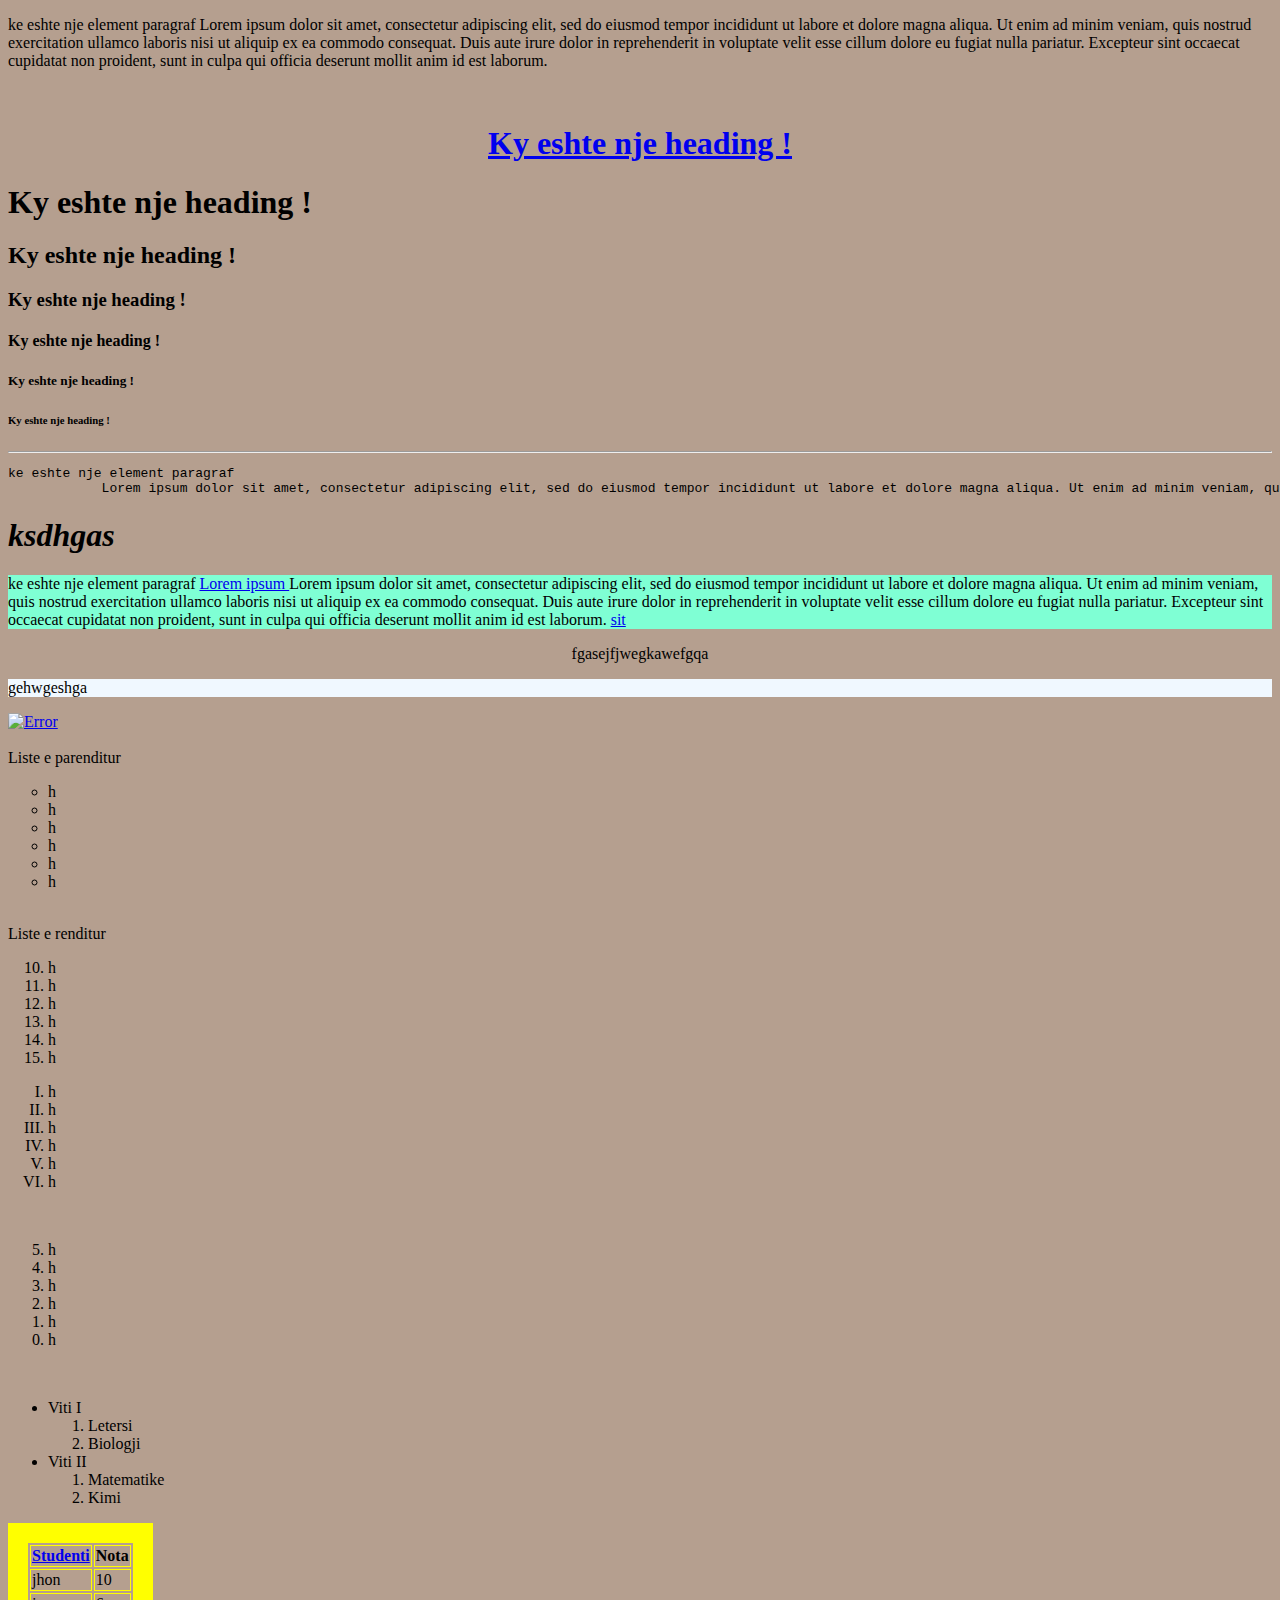
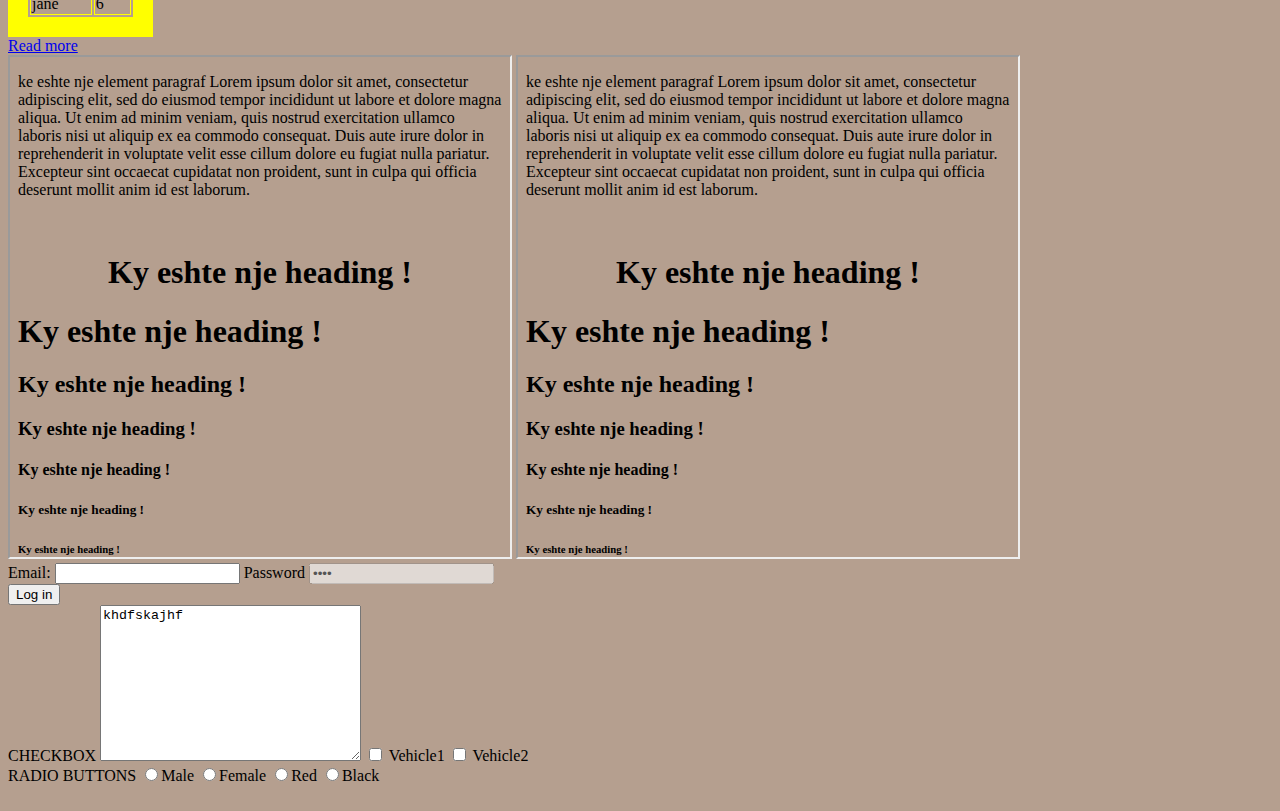
==== index.html @ 6b3f49d6 "updated css" ====
<!doctype html>
<html>
    
    <head>
        <title>webbbbb
        </title>
        <link rel="stylesheet" href="style/style.css">
        <style>
       


        </style>
    </head>    
   
    <body style="background-color:#b59f8f;">
        <p class="lali">
            ke eshte nje element paragraf
            Lorem ipsum dolor sit amet, consectetur adipiscing elit, sed do eiusmod tempor incididunt ut labore et dolore magna aliqua. Ut enim ad minim veniam, quis nostrud exercitation ullamco laboris nisi ut aliquip ex ea commodo consequat. Duis aute irure dolor in reprehenderit in voluptate velit esse cillum dolore eu fugiat nulla pariatur. Excepteur sint occaecat cupidatat non proident, sunt in culpa qui officia deserunt mollit anim id est laborum.

        </p>
        
        <br>
    
      <a href="#foto"><center><H1> Ky eshte nje heading !</H1></center></a>
        <H1> Ky eshte nje heading !</H1>
        <h2> Ky eshte nje heading !</h2>
        <h3> Ky eshte nje heading !</h3>
        <h4> Ky eshte nje heading !</h4>
        <h5> Ky eshte nje heading !</h5>
        <h6> Ky eshte nje heading !</h6>
        <hr>
        <pre>ke eshte nje element paragraf
            Lorem ipsum dolor sit amet, consectetur adipiscing elit, sed do eiusmod tempor incididunt ut labore et dolore magna aliqua. Ut enim ad minim veniam, quis nostrud exercitation ullamco laboris nisi ut aliquip ex ea commodo consequat. Duis aute irure dolor in reprehenderit in voluptate velit esse cillum dolore eu fugiat nulla pariatur. Excepteur sint occaecat cupidatat non proident, sunt in culpa qui officia deserunt mollit anim id est laborum.</pre>
    <h1><i>ksdhgas</i></h1>
    <!--<u><h1>jhfsdjkfgsegkas</h1></u>-->

<div style="background-color: aquamarine;"> 
    <p>
    ke eshte nje element paragraf
    <a href="home.html">Lorem ipsum </a>Lorem ipsum dolor sit amet, consectetur adipiscing elit, sed do eiusmod tempor incididunt ut labore et dolore magna aliqua. Ut enim ad minim veniam, quis nostrud exercitation ullamco laboris nisi ut aliquip ex ea commodo consequat. Duis aute irure dolor in reprehenderit in voluptate velit esse cillum dolore eu fugiat nulla pariatur. Excepteur sint occaecat cupidatat non proident, sunt in culpa qui officia deserunt mollit anim id est laborum.
    <a href="prova/test.html"target="blank">sit </a>
</p></div>
<p align="center">fgasejfjwegkawefgqa</p>
<p style="background-color: aliceblue;">gehwgeshga</p>
<div id="foto">
<a href="Images\pexels-bethe-observer-5463155.jpg" target="blank" >
<img src="Images\pexels-bethe-observer-5463155.jpg" alt="Error" width="400px" height="300px"/> 
</a>
</div>
<br>
Liste e parenditur
<ul type="circle">
    <li>h</li>
    <li>h</li>
    <li>h</li>
    <li>h</li>
    <li>h</li>
    <li>h</li>

</ul>
<br>
Liste e renditur
<ol start="10">
    <li>h</li>
    <li>h</li>
    <li>h</li>
    <li>h</li>
    <li>h</li>
    <li>h</li>

</ol>
<ol type="I">
    <li>h</li>
    <li>h</li>
    <li>h</li>
    <li>h</li>
    <li>h</li>
    <li>h</li>
</ol>
<br>
<ol type="1" start="5" reversed>
    <li>h</li>
    <li>h</li>
    <li>h</li>
    <li>h</li>
    <li>h</li>
    <li>h</li>

</ol>
<br>
<table border="20" bordercolor="yellow">
    <tr>
        <th><a href="home.html" target="blank">Studenti</a></th> 
        <th> Nota</th>   
    </tr>
    <tr>
        <td>jhon</td>
        <td>10</td>

    </tr>
    <tr>
        <td>jane</td>
        <td>6</td>
<ul>
    <li>Viti I</li>
    <ol>
        <li>Letersi</li>
        <li>Biologji</li>
    </ol>
    <li>Viti II</li>
    <ol>
        <li>Matematike</li>
        <li>Kimi</li>
        
    </ol>
</ul>


    </tr>
</table>
<a href="https://google.com" target="blank">Read more</a>
<br>
<iframe src="home.html" frameborder="2" height="500px" width="500"></iframe>
<iframe src="home.html" frameborder="2" height="500px" width="500"></iframe>
<br>
 <form>
Email:
<input type="email" name="email" id="" required readonly> 
Password
<input type="password" name="password" value="1234" minlength="4" disabled>
<br>
<button class="lali" type="submit" name="submit"> 
    Log in
</button>
<br>
CHECKBOX
<textarea name="" id="" cols="30" rows="10">khdfskajhf</textarea>
<input type="checkbox" name="vehicle1" id="" value="Vehicle1"> Vehicle1
<input type="checkbox" name="vehicle2" id="" value="Vehicle2"> Vehicle2
<br>
RADIO BUTTONS
<input type="radio" name="gender" id="" value="male">Male
<input type="radio" name="gender" id="" value="female">Female
<input type="radio" name="color" id="" value="red">Red
<input type="radio" name="color" id="" value="black">Black
 </form>
<br>

    </body>








</html>
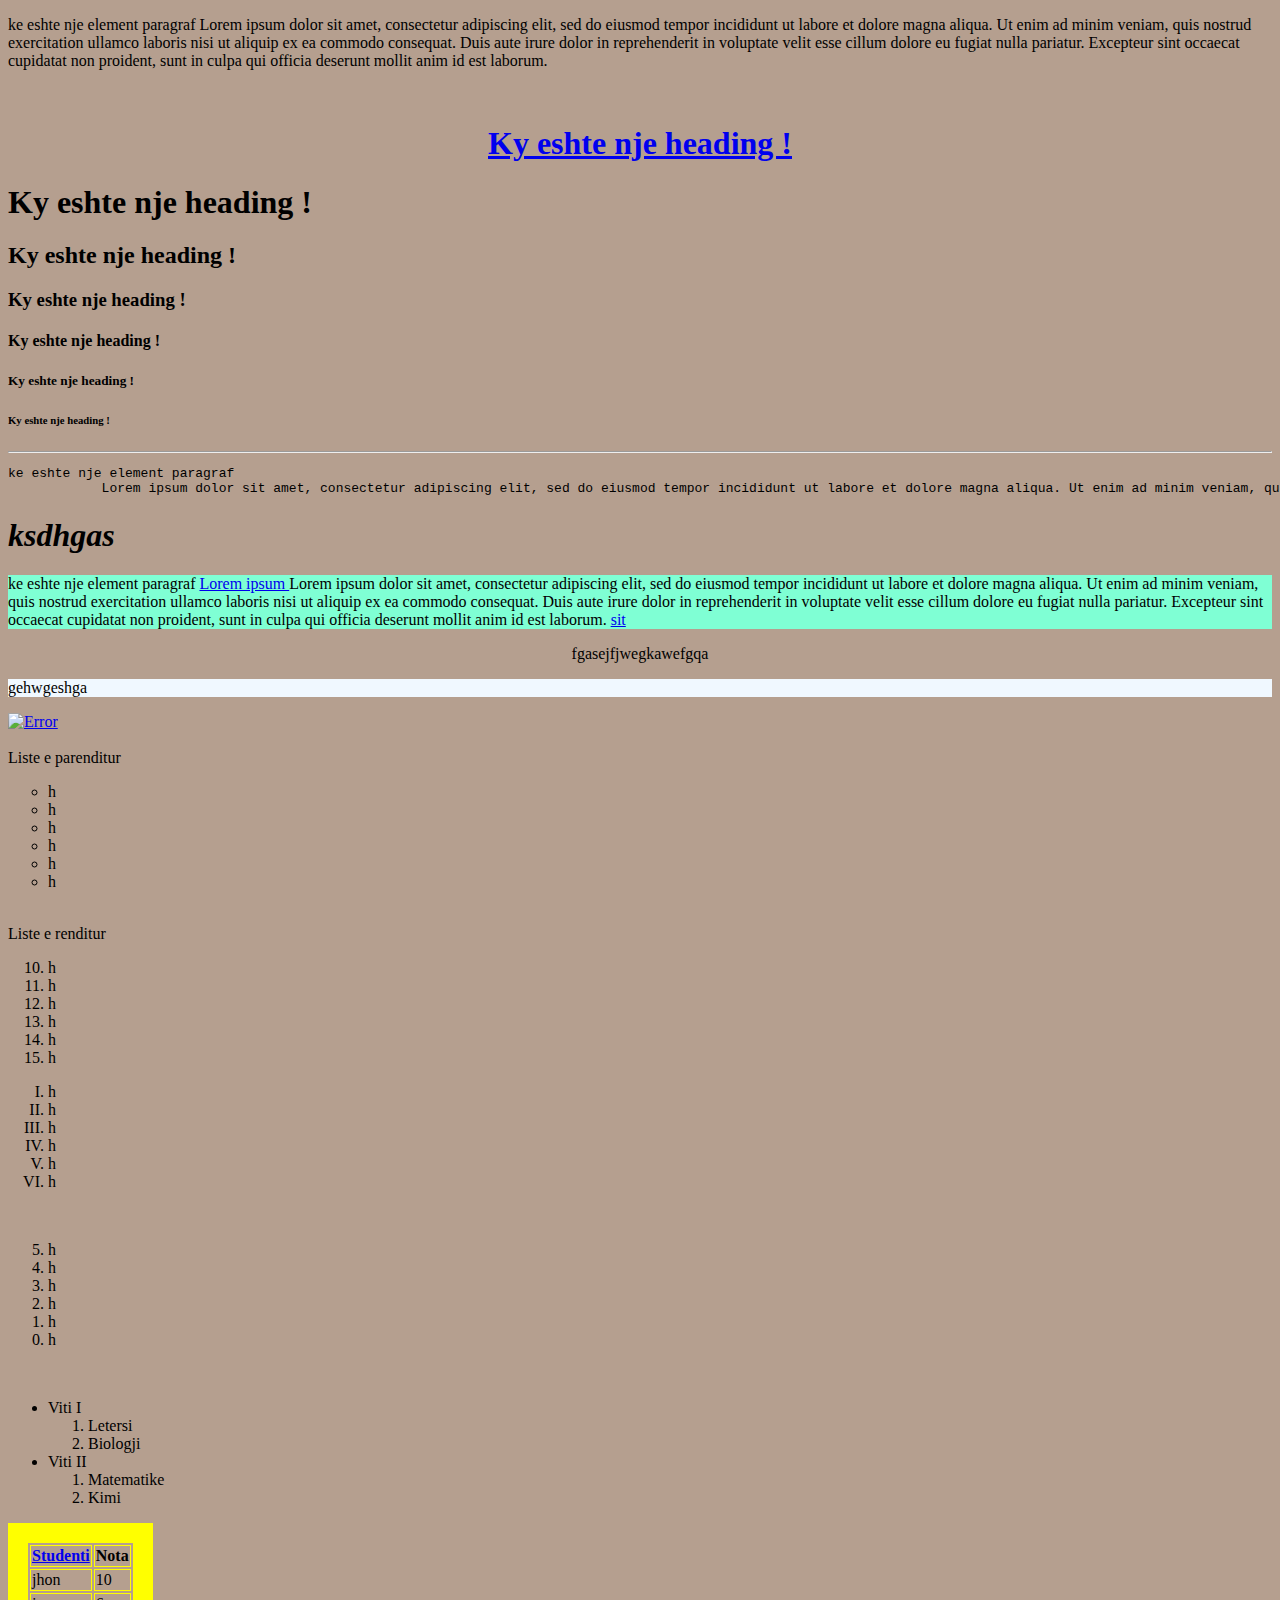
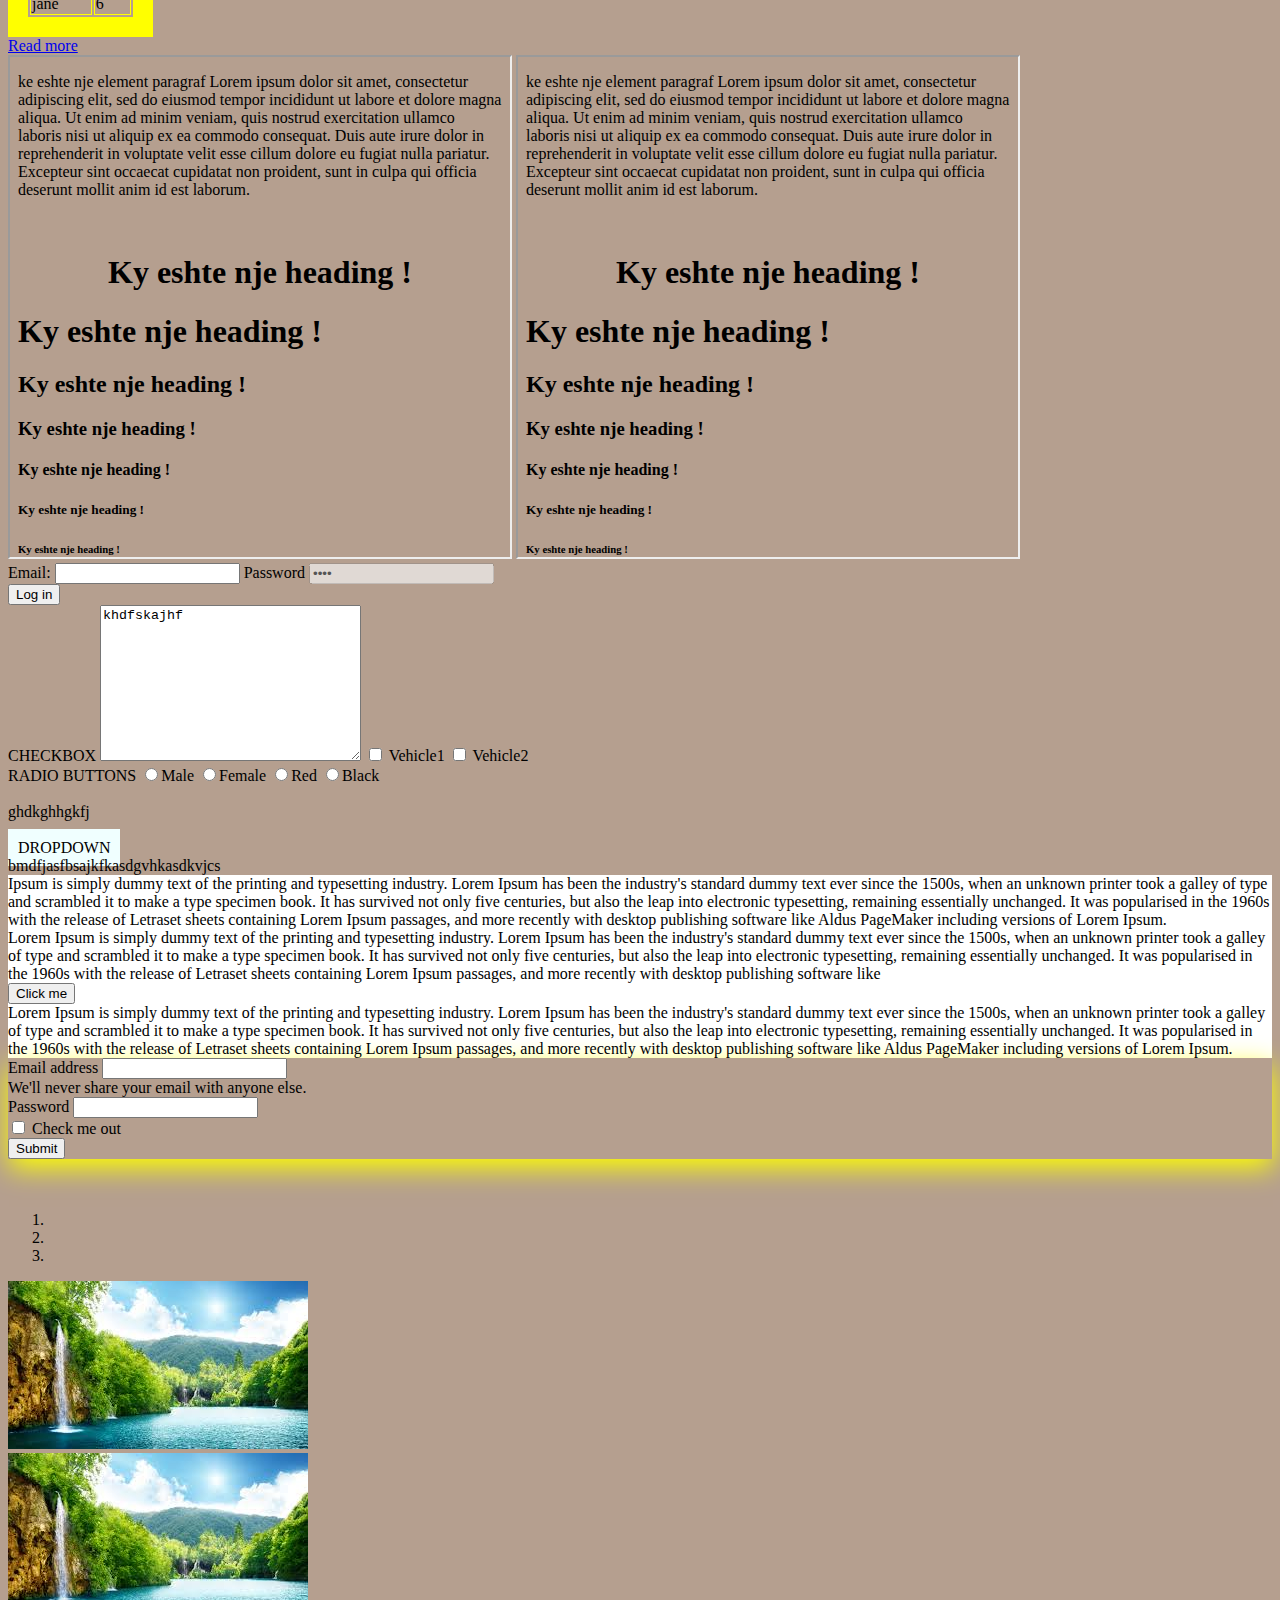
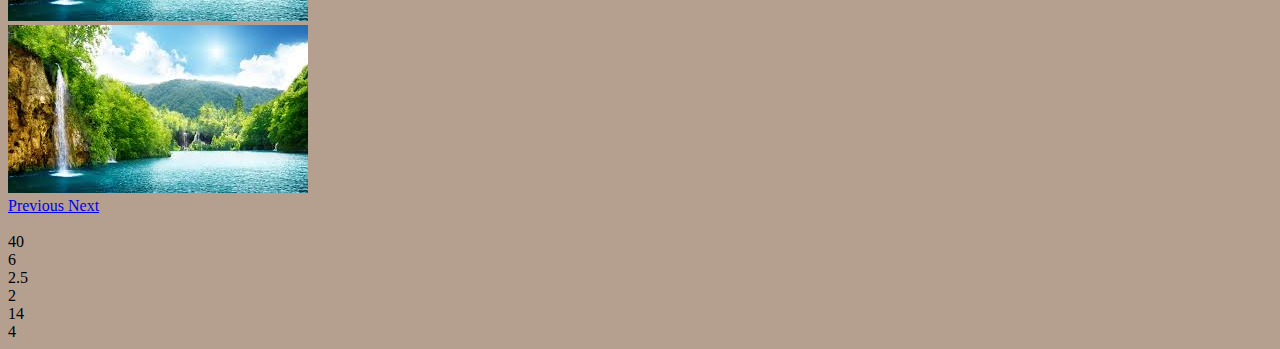
==== commit 8556c88a: "Add files via upload" ====
--- a/index.html
+++ b/index.html
@@ -1,158 +1,235 @@
-<!doctype html>
-<html>
-    
-    <head>
-        <title>webbbbb
-        </title>
-        <link rel="stylesheet" href="style/style.css">
-        <style>
-       
-
-
-        </style>
-    </head>    
-   
-    <body style="background-color:#b59f8f;">
-        <p class="lali">
-            ke eshte nje element paragraf
-            Lorem ipsum dolor sit amet, consectetur adipiscing elit, sed do eiusmod tempor incididunt ut labore et dolore magna aliqua. Ut enim ad minim veniam, quis nostrud exercitation ullamco laboris nisi ut aliquip ex ea commodo consequat. Duis aute irure dolor in reprehenderit in voluptate velit esse cillum dolore eu fugiat nulla pariatur. Excepteur sint occaecat cupidatat non proident, sunt in culpa qui officia deserunt mollit anim id est laborum.
-
-        </p>
-        
-        <br>
-    
-      <a href="#foto"><center><H1> Ky eshte nje heading !</H1></center></a>
-        <H1> Ky eshte nje heading !</H1>
-        <h2> Ky eshte nje heading !</h2>
-        <h3> Ky eshte nje heading !</h3>
-        <h4> Ky eshte nje heading !</h4>
-        <h5> Ky eshte nje heading !</h5>
-        <h6> Ky eshte nje heading !</h6>
-        <hr>
-        <pre>ke eshte nje element paragraf
-            Lorem ipsum dolor sit amet, consectetur adipiscing elit, sed do eiusmod tempor incididunt ut labore et dolore magna aliqua. Ut enim ad minim veniam, quis nostrud exercitation ullamco laboris nisi ut aliquip ex ea commodo consequat. Duis aute irure dolor in reprehenderit in voluptate velit esse cillum dolore eu fugiat nulla pariatur. Excepteur sint occaecat cupidatat non proident, sunt in culpa qui officia deserunt mollit anim id est laborum.</pre>
-    <h1><i>ksdhgas</i></h1>
-    <!--<u><h1>jhfsdjkfgsegkas</h1></u>-->
-
-<div style="background-color: aquamarine;"> 
-    <p>
-    ke eshte nje element paragraf
-    <a href="home.html">Lorem ipsum </a>Lorem ipsum dolor sit amet, consectetur adipiscing elit, sed do eiusmod tempor incididunt ut labore et dolore magna aliqua. Ut enim ad minim veniam, quis nostrud exercitation ullamco laboris nisi ut aliquip ex ea commodo consequat. Duis aute irure dolor in reprehenderit in voluptate velit esse cillum dolore eu fugiat nulla pariatur. Excepteur sint occaecat cupidatat non proident, sunt in culpa qui officia deserunt mollit anim id est laborum.
-    <a href="prova/test.html"target="blank">sit </a>
-</p></div>
-<p align="center">fgasejfjwegkawefgqa</p>
-<p style="background-color: aliceblue;">gehwgeshga</p>
-<div id="foto">
-<a href="Images\pexels-bethe-observer-5463155.jpg" target="blank" >
-<img src="Images\pexels-bethe-observer-5463155.jpg" alt="Error" width="400px" height="300px"/> 
-</a>
-</div>
-<br>
-Liste e parenditur
-<ul type="circle">
-    <li>h</li>
-    <li>h</li>
-    <li>h</li>
-    <li>h</li>
-    <li>h</li>
-    <li>h</li>
-
-</ul>
-<br>
-Liste e renditur
-<ol start="10">
-    <li>h</li>
-    <li>h</li>
-    <li>h</li>
-    <li>h</li>
-    <li>h</li>
-    <li>h</li>
-
-</ol>
-<ol type="I">
-    <li>h</li>
-    <li>h</li>
-    <li>h</li>
-    <li>h</li>
-    <li>h</li>
-    <li>h</li>
-</ol>
-<br>
-<ol type="1" start="5" reversed>
-    <li>h</li>
-    <li>h</li>
-    <li>h</li>
-    <li>h</li>
-    <li>h</li>
-    <li>h</li>
-
-</ol>
-<br>
-<table border="20" bordercolor="yellow">
-    <tr>
-        <th><a href="home.html" target="blank">Studenti</a></th> 
-        <th> Nota</th>   
-    </tr>
-    <tr>
-        <td>jhon</td>
-        <td>10</td>
-
-    </tr>
-    <tr>
-        <td>jane</td>
-        <td>6</td>
-<ul>
-    <li>Viti I</li>
-    <ol>
-        <li>Letersi</li>
-        <li>Biologji</li>
-    </ol>
-    <li>Viti II</li>
-    <ol>
-        <li>Matematike</li>
-        <li>Kimi</li>
-        
-    </ol>
-</ul>
-
-
-    </tr>
-</table>
-<a href="https://google.com" target="blank">Read more</a>
-<br>
-<iframe src="home.html" frameborder="2" height="500px" width="500"></iframe>
-<iframe src="home.html" frameborder="2" height="500px" width="500"></iframe>
-<br>
- <form>
-Email:
-<input type="email" name="email" id="" required readonly> 
-Password
-<input type="password" name="password" value="1234" minlength="4" disabled>
-<br>
-<button class="lali" type="submit" name="submit"> 
-    Log in
-</button>
-<br>
-CHECKBOX
-<textarea name="" id="" cols="30" rows="10">khdfskajhf</textarea>
-<input type="checkbox" name="vehicle1" id="" value="Vehicle1"> Vehicle1
-<input type="checkbox" name="vehicle2" id="" value="Vehicle2"> Vehicle2
-<br>
-RADIO BUTTONS
-<input type="radio" name="gender" id="" value="male">Male
-<input type="radio" name="gender" id="" value="female">Female
-<input type="radio" name="color" id="" value="red">Red
-<input type="radio" name="color" id="" value="black">Black
- </form>
-<br>
-
-    </body>
-
-
-
-
-
-
-
-
-</html>
+<!doctype html>
+<html>
+    
+    <head>
+        <title>webbbbb
+        </title>
+        <link rel="stylesheet" href="style/style.css">
+        <style>
+       .dr{     padding: 10px;
+    background: azure;
+    margin: auto;}
+.dropdown-content{ display: none;  
+    box-shadow: 11px 7px 32px 6px black }
+
+        </style>
+        <link href="https://cdn.jsdelivr.net/npm/bootstrap@5.0.0-beta1/dist/css/bootstrap.min.css" rel="stylesheet" integrity="sha384-giJF6kkoqNQ00vy+HMDP7azOuL0xtbfIcaT9wjKHr8RbDVddVHyTfAAsrekwKmP1" crossorigin="anonymous">
+        <script src="https://cdn.jsdelivr.net/npm/bootstrap@5.0.0-beta1/dist/js/bootstrap.bundle.min.js" integrity="sha384-ygbV9kiqUc6oa4msXn9868pTtWMgiQaeYH7/t7LECLbyPA2x65Kgf80OJFdroafW" crossorigin="anonymous"></script>
+        <script src="https://cdn.jsdelivr.net/npm/@popperjs/core@2.5.4/dist/umd/popper.min.js" integrity="sha384-q2kxQ16AaE6UbzuKqyBE9/u/KzioAlnx2maXQHiDX9d4/zp8Ok3f+M7DPm+Ib6IU" crossorigin="anonymous"></script>
+        <script src="https://cdn.jsdelivr.net/npm/bootstrap@5.0.0-beta1/dist/js/bootstrap.min.js" integrity="sha384-pQQkAEnwaBkjpqZ8RU1fF1AKtTcHJwFl3pblpTlHXybJjHpMYo79HY3hIi4NKxyj" crossorigin="anonymous"></script>
+    </head>  
+
+   
+    <body style="background-color:#b59f8f;">
+        <div class="container">
+        <p class="lali">
+            ke eshte nje element paragraf
+            Lorem ipsum dolor sit amet, consectetur adipiscing elit, sed do eiusmod tempor incididunt ut labore et dolore magna aliqua. Ut enim ad minim veniam, quis nostrud exercitation ullamco laboris nisi ut aliquip ex ea commodo consequat. Duis aute irure dolor in reprehenderit in voluptate velit esse cillum dolore eu fugiat nulla pariatur. Excepteur sint occaecat cupidatat non proident, sunt in culpa qui officia deserunt mollit anim id est laborum.
+
+        </p>
+        
+        <br>
+    
+      <a href="#foto"><center><H1> Ky eshte nje heading !</H1></center></a>
+        <H1> Ky eshte nje heading !</H1>
+        <h2> Ky eshte nje heading !</h2>
+        <h3> Ky eshte nje heading !</h3>
+        <h4> Ky eshte nje heading !</h4>
+        <h5> Ky eshte nje heading !</h5>
+        <h6> Ky eshte nje heading !</h6>
+        <hr>
+        <pre>ke eshte nje element paragraf
+            Lorem ipsum dolor sit amet, consectetur adipiscing elit, sed do eiusmod tempor incididunt ut labore et dolore magna aliqua. Ut enim ad minim veniam, quis nostrud exercitation ullamco laboris nisi ut aliquip ex ea commodo consequat. Duis aute irure dolor in reprehenderit in voluptate velit esse cillum dolore eu fugiat nulla pariatur. Excepteur sint occaecat cupidatat non proident, sunt in culpa qui officia deserunt mollit anim id est laborum.</pre>
+    <h1><i>ksdhgas</i></h1>
+    <!--<u><h1>jhfsdjkfgsegkas</h1></u>-->
+
+<div style="background-color: aquamarine;"> 
+    <p>
+    ke eshte nje element paragraf
+    <a href="home.html">Lorem ipsum </a>Lorem ipsum dolor sit amet, consectetur adipiscing elit, sed do eiusmod tempor incididunt ut labore et dolore magna aliqua. Ut enim ad minim veniam, quis nostrud exercitation ullamco laboris nisi ut aliquip ex ea commodo consequat. Duis aute irure dolor in reprehenderit in voluptate velit esse cillum dolore eu fugiat nulla pariatur. Excepteur sint occaecat cupidatat non proident, sunt in culpa qui officia deserunt mollit anim id est laborum.
+    <a href="prova/test.html"target="blank">sit </a>
+</p></div>
+<p align="center">fgasejfjwegkawefgqa</p>
+<p style="background-color: aliceblue;">gehwgeshga</p>
+<div id="foto">
+<a href="Images\pexels-bethe-observer-5463155.jpg" target="blank" >
+<img src="Images\pexels-bethe-observer-5463155.jpg" alt="Error" width="400px" height="300px"/> 
+</a>
+</div>
+<br>
+Liste e parenditur
+<ul type="circle">
+    <li>h</li>
+    <li>h</li>
+    <li>h</li>
+    <li>h</li>
+    <li>h</li>
+    <li>h</li>
+
+</ul>
+<br>
+Liste e renditur
+<ol start="10">
+    <li>h</li>
+    <li>h</li>
+    <li>h</li>
+    <li>h</li>
+    <li>h</li>
+    <li>h</li>
+
+</ol>
+<ol type="I">
+    <li>h</li>
+    <li>h</li>
+    <li>h</li>
+    <li>h</li>
+    <li>h</li>
+    <li>h</li>
+</ol>
+<br>
+<ol type="1" start="5" reversed>
+    <li>h</li>
+    <li>h</li>
+    <li>h</li>
+    <li>h</li>
+    <li>h</li>
+    <li>h</li>
+
+</ol>
+<br>
+<table border="20" bordercolor="yellow">
+    <tr>
+        <th><a href="home.html" target="blank">Studenti</a></th> 
+        <th> Nota</th>   
+    </tr>
+    <tr>
+        <td>jhon</td>
+        <td>10</td>
+
+    </tr>
+    <tr>
+        <td>jane</td>
+        <td>6</td>
+<ul>
+    <li>Viti I</li>
+    <ol>
+        <li>Letersi</li>
+        <li>Biologji</li>
+    </ol>
+    <li>Viti II</li>
+    <ol>
+        <li>Matematike</li>
+        <li>Kimi</li>
+        
+    </ol>
+</ul>
+
+
+    </tr>
+</table>
+<a href="https://google.com" target="blank">Read more</a>
+<br>
+<iframe src="home.html" frameborder="2" height="500px" width="500"></iframe>
+<iframe src="home.html" frameborder="2" height="500px" width="500"></iframe>
+<br>
+ <form>
+Email:
+<input type="email" name="email" id="" required readonly> 
+Password
+<input type="password" name="password" value="1234" minlength="4" disabled>
+<br>
+<button class="lali" type="submit" name="submit"> 
+    Log in
+</button>
+<br>
+CHECKBOX
+<textarea name="" id="" cols="30" rows="10">khdfskajhf</textarea>
+<input type="checkbox" name="vehicle1" id="" value="Vehicle1"> Vehicle1
+<input type="checkbox" name="vehicle2" id="" value="Vehicle2"> Vehicle2
+<br>
+RADIO BUTTONS
+<input type="radio" name="gender" id="" value="male">Male
+<input type="radio" name="gender" id="" value="female">Female
+<input type="radio" name="color" id="" value="red">Red
+<input type="radio" name="color" id="" value="black">Black
+ </form>
+<br>
+<span>    
+    ghdkghhgkfj
+</span>
+<br>
+<br>
+  <div class="dropdown"> <span class="dr"> DROPDOWN</span>
+  <div class="dropdown-content"> <p>  Item 1</p></div>
+
+</div>
+
+<div class="container">bmdfjasfbsajkfkasdgvhkasdkvjcs</div>
+
+<div class="row my-5 mx-4 p-4" style="background-color:white;">
+    <div class="col-4">Ipsum is simply dummy text of the printing and typesetting industry. Lorem Ipsum has been the industry's standard dummy text ever since the 1500s, when an unknown printer took a galley of type and scrambled it to make a type specimen book. It has survived not only five centuries, but also the leap into electronic typesetting, remaining essentially unchanged. It was popularised in the 1960s with the release of Letraset sheets containing Lorem Ipsum passages, and more recently with desktop publishing software like Aldus PageMaker including versions of Lorem Ipsum.</div>
+<div class="col-4"> Lorem Ipsum is simply dummy text of the printing and typesetting industry. Lorem Ipsum has been the industry's standard dummy text ever since the 1500s, when an unknown printer took a galley of type and scrambled it to make a type specimen book. It has survived not only five centuries, but also the leap into electronic typesetting, remaining essentially unchanged. It was popularised in the 1960s with the release of Letraset sheets containing Lorem Ipsum passages, and more recently with desktop publishing software like
+    <div class="d-grid gap-2 py-2">
+    <button type="submit" name="submit"  class="btn btn-primary btn-block" type="button">Click me</button></div>
+</div>
+    <div class="col-4"> Lorem Ipsum is simply dummy text of the printing and typesetting industry. Lorem Ipsum has been the industry's standard dummy text ever since the 1500s, when an unknown printer took a galley of type and scrambled it to make a type specimen book. It has survived not only five centuries, but also the leap into electronic typesetting, remaining essentially unchanged. It was popularised in the 1960s with the release of Letraset sheets containing Lorem Ipsum passages, and more recently with desktop publishing software like Aldus PageMaker including versions of Lorem Ipsum.</div> 
+</div>
+
+<form style="box-shadow: 1px 9px 26px yellow;">
+    <div class="mb-3">
+      <label for="exampleInputEmail1" class="form-label">Email address</label>
+      <input type="email" class="form-control" id="exampleInputEmail1" aria-describedby="emailHelp">
+      <div id="emailHelp" class="form-text">We'll never share your email with anyone else.</div>
+    </div>
+    <div class="mb-3">
+      <label for="exampleInputPassword1" class="form-label">Password</label>
+      <input type="password" class="form-control" id="exampleInputPassword1">
+    </div>
+    <div class="mb-3 form-check">
+      <input type="checkbox" class="form-check-input" id="exampleCheck1">
+      <label class="form-check-label" for="exampleCheck1">Check me out</label>
+    </div>
+    <button type="submit" class="btn btn-primary">Submit</button>
+</form>
+<br>
+    
+
+</div>
+<br>
+<div id="carouselExampleIndicators" class="carousel slide" data-bs-ride="carousel">
+    <ol class="carousel-indicators">
+      <li data-bs-target="#carouselExampleIndicators" data-bs-slide-to="0" class="active"></li>
+      <li data-bs-target="#carouselExampleIndicators" data-bs-slide-to="1"></li>
+      <li data-bs-target="#carouselExampleIndicators" data-bs-slide-to="2"></li>
+    </ol>
+    <div class="carousel-inner">
+      <div class="carousel-item active">
+        <img src="Images/images.jpg" class="d-block w-100" alt="Error">
+      </div>
+      <div class="carousel-item">
+        <img src="Images/images.jpg" class="d-block w-100" alt="Error">
+      </div>
+      <div class="carousel-item">
+        <img src="Images/images.jpg" class="d-block w-100" alt="Error">
+      </div>
+    </div>
+    <a class="carousel-control-prev" href="#carouselExampleIndicators" role="button" data-bs-slide="prev">
+      <span class="carousel-control-prev-icon" aria-hidden="true"></span>
+      <span class="visually-hidden">Previous</span>
+    </a>
+    <a class="carousel-control-next" href="#carouselExampleIndicators" role="button" data-bs-slide="next">
+      <span class="carousel-control-next-icon" aria-hidden="true"></span>
+      <span class="visually-hidden">Next</span>
+    </a>
+  </div>
+<script src="js/script.js"></script>
+</body>
+
+
+
+
+
+
+
+
+</html>
